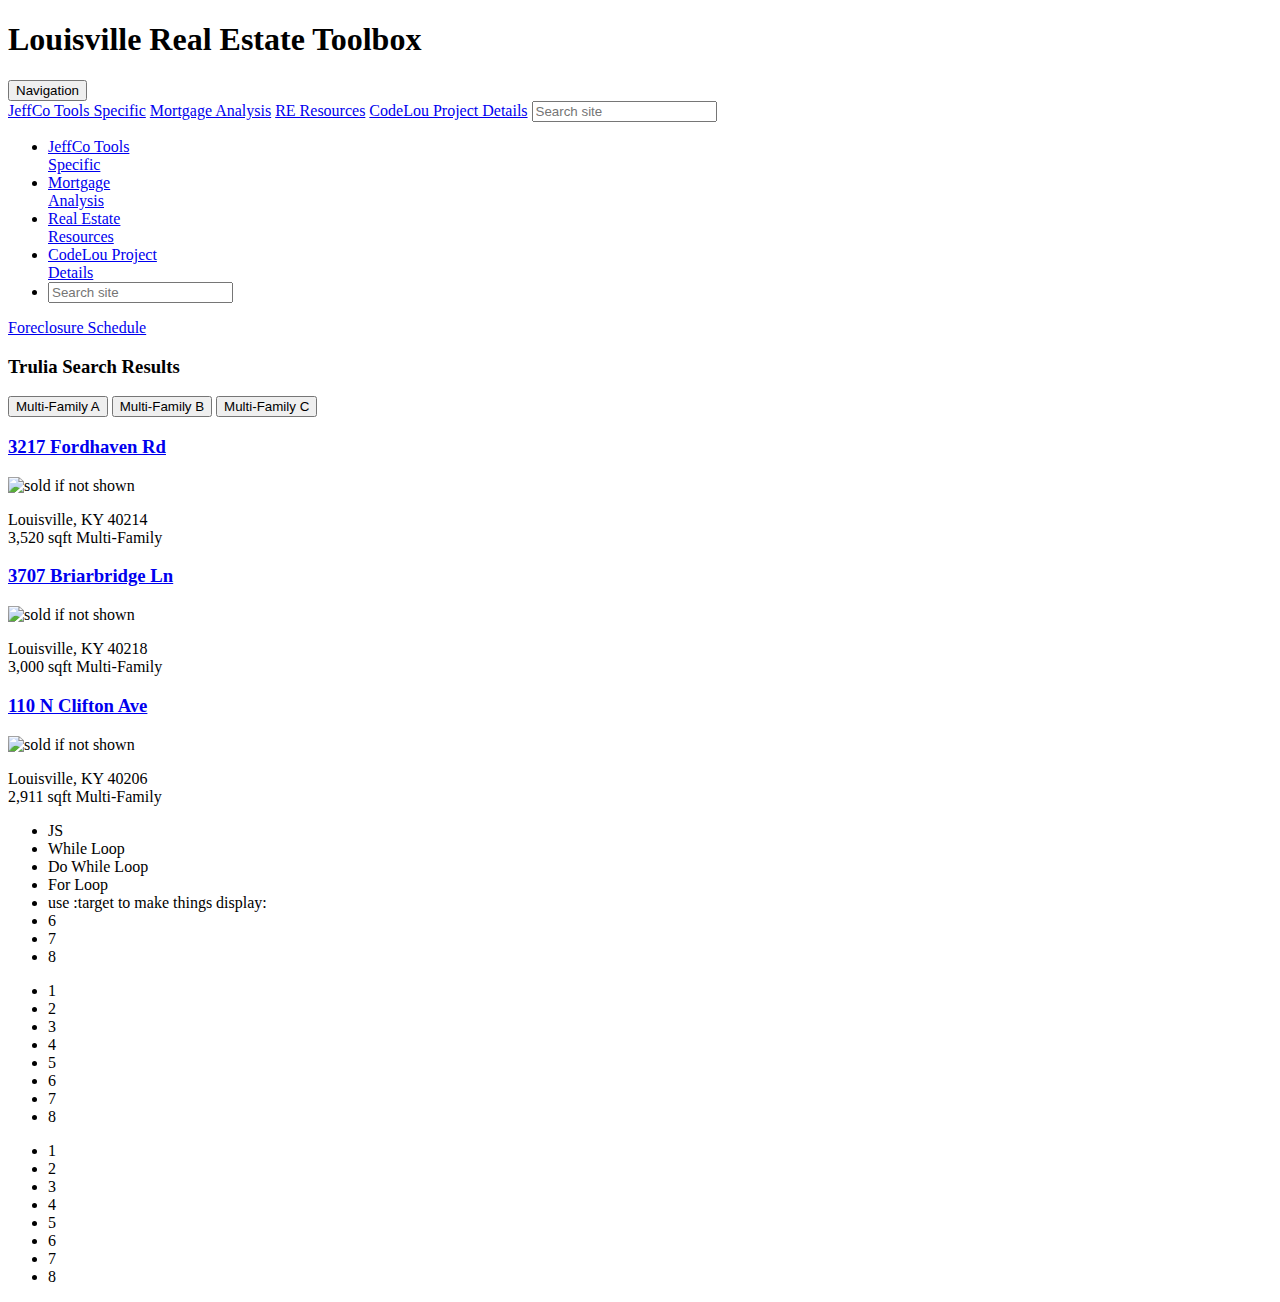
==== Index.html @ 6147a041 "Set tab content - need to remove <a> or<p> from tabbed link" ====
﻿<!DOCTYPE html>
<html lang="en">
<!--    John Napier - napierjohn@gmail.com
        May 2018
        Code Louisville FrontEnd Project

        Project: Valuation
        Index html page.

        Written by hand without helper tools/framwork.  Some snippets used after modification.

-->
<head>
    <title>Lou RE Tools</title>
	  <meta charset="utf-8" />
    <link rel="stylesheet" href="css/normalize.css">
	  <link rel="stylesheet" href="css/Homepage.css"  type="text/css">
    <style type="text/css"></style>
    <script src="js/HomePage.js"></script>
</head>

<body>
    <header class="headerItem">
        <!-- top banner w :afters in @media-->
        <div class="banner" id="bannerImage">
            <h1>Louisville Real Estate Toolbox  </h1>
        </div>

        <!-- Tablet and below Navigation - CSS created Dropdown-->
        <div class="dropdown clearfix">
          <button class="dropbtn">Navigation</button>
          <div class="dropdown-content">
            <a href="#JeffCo">JeffCo Tools Specific</a>
            <a href="#mAnalysis">Mortgage Analysis</a>
            <a href="#ReResources">RE Resources</a>
            <a href="#CodeLouProj">CodeLou Project Details</a>
            <input type="search" name="q" placeholder="Search site" aria-label="Search through site content">
          </div>
        </div>
        
        <!-- Tablet+ size Navigation-->
        <div class="nav"  >
            <!--<h1> Main Nav</h1> -->
            <ul class ="navList" >
            <li><a href="#JeffCo">JeffCo Tools<br/> Specific</a></li>
            <li><a href="#mAnalysis">Mortgage<br/>Analysis</a></li>
            <li><a href="#ReResources">Real Estate<br/>Resources</a></li>
            <li><a href="#CodeLouProj">CodeLou Project <br/>Details</a></li>
            <li class="searchbox"><input type="search" name="q" placeholder="Search site" aria-label="Search through site content"></li>

            </ul>
        </div>
        
        <section class="hero">
            <div class="resizingDiv"></div> <!--to make button stay at 50% to right-->
            <div class="hero-inner">
            
                <a href="https://example.com/" class="btn">Foreclosure Schedule</a>
            </div>
        </section> 

    


    </header>
   
     <!-- Need to add content to tabbed links and change name of choosetab -->
    <div class="tabTrulia"> 
        <h3>Trulia Search Results</h3>

        <div class="tab">
              <button class="tablinks" onclick="openProperty(event, 'Multi-Family-A')">Multi-Family A</button>
              <button class="tablinks" onclick="openProperty(event, 'Multi-Family-B')">Multi-Family B</button>
              <button class="tablinks" onclick="openProperty(event, 'Multi-Family-C')">Multi-Family C</button>
        </div>

        <div id="Multi-Family-A" class="tabcontent">
              <h3><a href="https://www.trulia.com/p/ky/louisville/3217-fordhaven-rd-louisville-ky-40214--2042789440">3217 Fordhaven Rd</a></h3>
                <img src="https://thumbs.trulia-cdn.com/pictures/thumbs_5/zillowstatic/ISq1elr6766sc50000000000.jpg"  alt="sold if not shown" class="tabimage">
              <p>Louisville, KY 40214 <br />3,520 sqft Multi-Family</p>
        </div>

        <div id="Multi-Family-B" class="tabcontent">
              <h3><a href="https://www.trulia.com/p/ky/louisville/3707-briarbridge-ln-louisville-ky-40218--2042831008">3707 Briarbridge Ln</a></h3>
                <img src="https://thumbs.trulia-cdn.com/pictures/thumbs_5/zillowstatic/ISqp4idyaon0831000000000.jpg"  alt="sold if not shown" class="tabimage">
              <p>Louisville, KY 40218 <br />3,000 sqft Multi-Family</p>
        </div>

        <div id="Multi-Family-C" class="tabcontent">
              <h3><a href="https://www.trulia.com/p/ky/louisville/110-n-clifton-ave-louisville-ky-40206--2096755722">110 N Clifton Ave</a></h3>
                <img src="https://thumbs.trulia-cdn.com/pictures/thumbs_5/zillowstatic/ISmex12n6pgc8r1000000000.jpg"  alt="sold if not shown" class="tabimage">
              <p>Louisville, KY 40206 <br />2,911 sqft Multi-Family</p>
        </div>
     </div>
    <!--  flexbox demo-->
    <div>
          <ul class="flex-container nowrap">
          <li class="flex-item">JS </li>
          <li class="flex-item">While Loop</li>
          <li class="flex-item">Do While Loop</li>
          <li class="flex-item">For Loop</li>
          <li class="flex-item">use :target to make things display:</li>
          <li class="flex-item">6</li>
          <li class="flex-item">7</li>
          <li class="flex-item">8</li>
        </ul>

        <ul class="flex-container wrap">
          <li class="flex-item">1</li>
          <li class="flex-item">2</li>
          <li class="flex-item">3</li>
          <li class="flex-item">4</li>
          <li class="flex-item">5</li>
          <li class="flex-item">6</li>
          <li class="flex-item">7</li>
          <li class="flex-item">8</li>
        </ul>

        <ul class="flex-container wrap-reverse">
          <li class="flex-item">1</li>
          <li class="flex-item">2</li>
          <li class="flex-item">3</li>
          <li class="flex-item">4</li>
          <li class="flex-item">5</li>
          <li class="flex-item">6</li>
          <li class="flex-item">7</li>
          <li class="flex-item">8</li>
        </ul>

        </div>

    <footer>

    </footer>
</body>
</html>
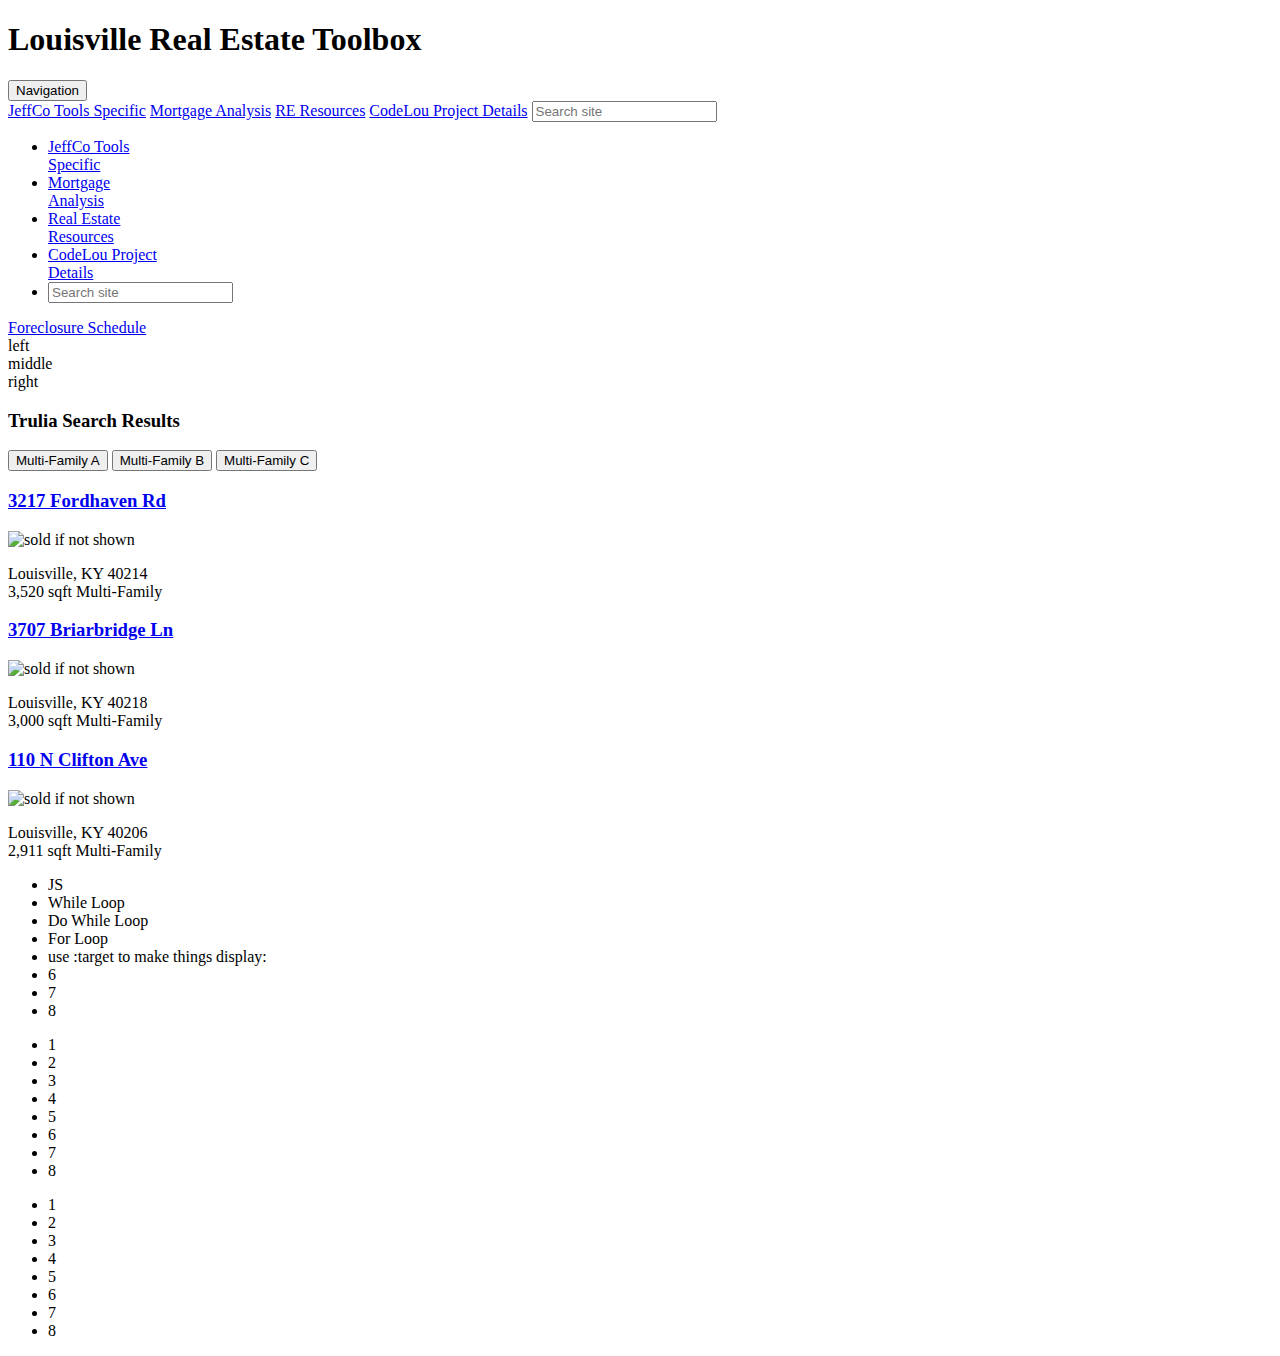
==== commit 36273b38: "fixed <a> in button: put button in <a>" ====
--- a/Index.html
+++ b/Index.html
@@ -7,12 +7,13 @@
         Project: Valuation
         Index html page.
 
-        Written by hand without helper tools/framwork.  Some snippets used after modification.
+        Written by hand without helper tools/framwork.  
+        Some snippets used after modification.
 
 -->
 <head>
     <title>Lou RE Tools</title>
-	  <meta charset="utf-8" />
+    <meta charset="utf-8" name="viewport" content="width=device-width, initial-scale=1" />
     <link rel="stylesheet" href="css/normalize.css">
 	  <link rel="stylesheet" href="css/Homepage.css"  type="text/css">
     <style type="text/css"></style>
@@ -30,7 +31,7 @@
         <div class="dropdown clearfix">
           <button class="dropbtn">Navigation</button>
           <div class="dropdown-content">
-            <a href="#JeffCo">JeffCo Tools Specific</a>
+            <a href="JeffCoTools.html">JeffCo Tools Specific</a>
             <a href="#mAnalysis">Mortgage Analysis</a>
             <a href="#ReResources">RE Resources</a>
             <a href="#CodeLouProj">CodeLou Project Details</a>
@@ -62,9 +63,27 @@
     
 
 
+
     </header>
    
      <!-- Need to add content to tabbed links and change name of choosetab -->
+
+
+        <!--  Content - 3 column-->
+    <div class="row">
+        <div class="column left">  left</div>
+        <div class="column middle">
+       middle
+        </div>
+        <div class="column right">
+          <div>
+              right
+          </div>
+        </div>
+    </div>
+
+    
+
     <div class="tabTrulia"> 
         <h3>Trulia Search Results</h3>
 
@@ -93,6 +112,8 @@
         </div>
      </div>
     <!--  flexbox demo-->
+    <div>
+    </div>
     <div>
           <ul class="flex-container nowrap">
           <li class="flex-item">JS </li>
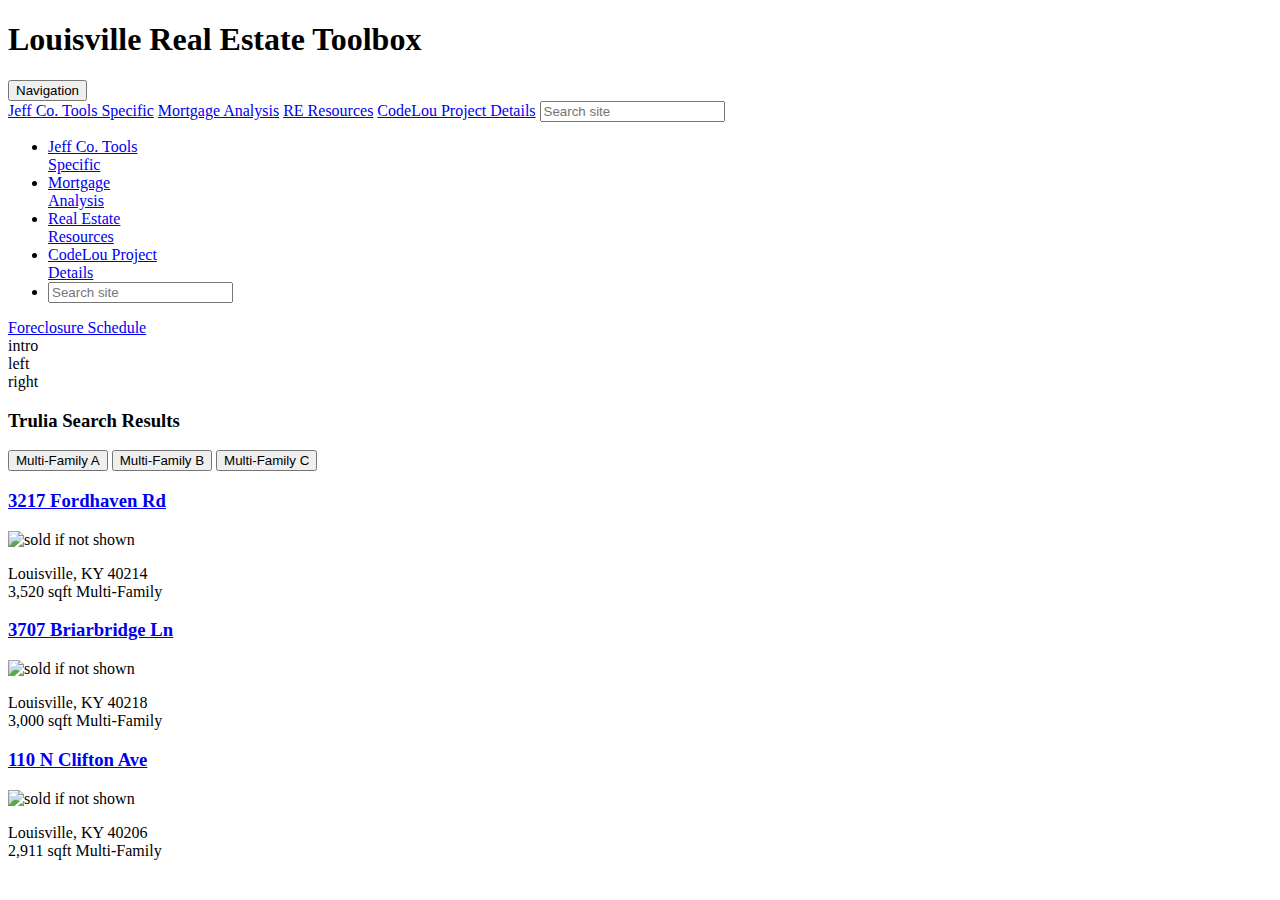
==== commit 025dfb4a: "Commit with some changes from learned topic" ====
--- a/Index.html
+++ b/Index.html
@@ -31,7 +31,7 @@
         <div class="dropdown clearfix">
           <button class="dropbtn">Navigation</button>
           <div class="dropdown-content">
-            <a href="JeffCoTools.html">JeffCo Tools Specific</a>
+            <a href="JeffCoTools.html">Jeff Co. Tools Specific</a>
             <a href="#mAnalysis">Mortgage Analysis</a>
             <a href="#ReResources">RE Resources</a>
             <a href="#CodeLouProj">CodeLou Project Details</a>
@@ -43,7 +43,7 @@
         <div class="nav"  >
             <!--<h1> Main Nav</h1> -->
             <ul class ="navList" >
-            <li><a href="#JeffCo">JeffCo Tools<br/> Specific</a></li>
+            <li><a href="JeffCoTools.html">Jeff Co. Tools<br/> Specific</a></li>
             <li><a href="#mAnalysis">Mortgage<br/>Analysis</a></li>
             <li><a href="#ReResources">Real Estate<br/>Resources</a></li>
             <li><a href="#CodeLouProj">CodeLou Project <br/>Details</a></li>
@@ -70,16 +70,16 @@
 
 
         <!--  Content - 3 column-->
+    <!--  Main Content -->
+    <div class="mainContent">
     <div class="row">
-        <div class="column left">  left</div>
-        <div class="column middle">
-       middle
-        </div>
-        <div class="column right">
-          <div>
-              right
-          </div>
-        </div>
+        <div class="column intro">intro</div>
+    <div class="row">
+        <div class="column left">left</div>
+        <div class="column right">right</div>
+
+    </div>
+    </div>
     </div>
 
     
@@ -111,44 +111,10 @@
               <p>Louisville, KY 40206 <br />2,911 sqft Multi-Family</p>
         </div>
      </div>
-    <!--  flexbox demo-->
+
     <div>
     </div>
-    <div>
-          <ul class="flex-container nowrap">
-          <li class="flex-item">JS </li>
-          <li class="flex-item">While Loop</li>
-          <li class="flex-item">Do While Loop</li>
-          <li class="flex-item">For Loop</li>
-          <li class="flex-item">use :target to make things display:</li>
-          <li class="flex-item">6</li>
-          <li class="flex-item">7</li>
-          <li class="flex-item">8</li>
-        </ul>
-
-        <ul class="flex-container wrap">
-          <li class="flex-item">1</li>
-          <li class="flex-item">2</li>
-          <li class="flex-item">3</li>
-          <li class="flex-item">4</li>
-          <li class="flex-item">5</li>
-          <li class="flex-item">6</li>
-          <li class="flex-item">7</li>
-          <li class="flex-item">8</li>
-        </ul>
-
-        <ul class="flex-container wrap-reverse">
-          <li class="flex-item">1</li>
-          <li class="flex-item">2</li>
-          <li class="flex-item">3</li>
-          <li class="flex-item">4</li>
-          <li class="flex-item">5</li>
-          <li class="flex-item">6</li>
-          <li class="flex-item">7</li>
-          <li class="flex-item">8</li>
-        </ul>
-
-        </div>
+   
 
     <footer>
 
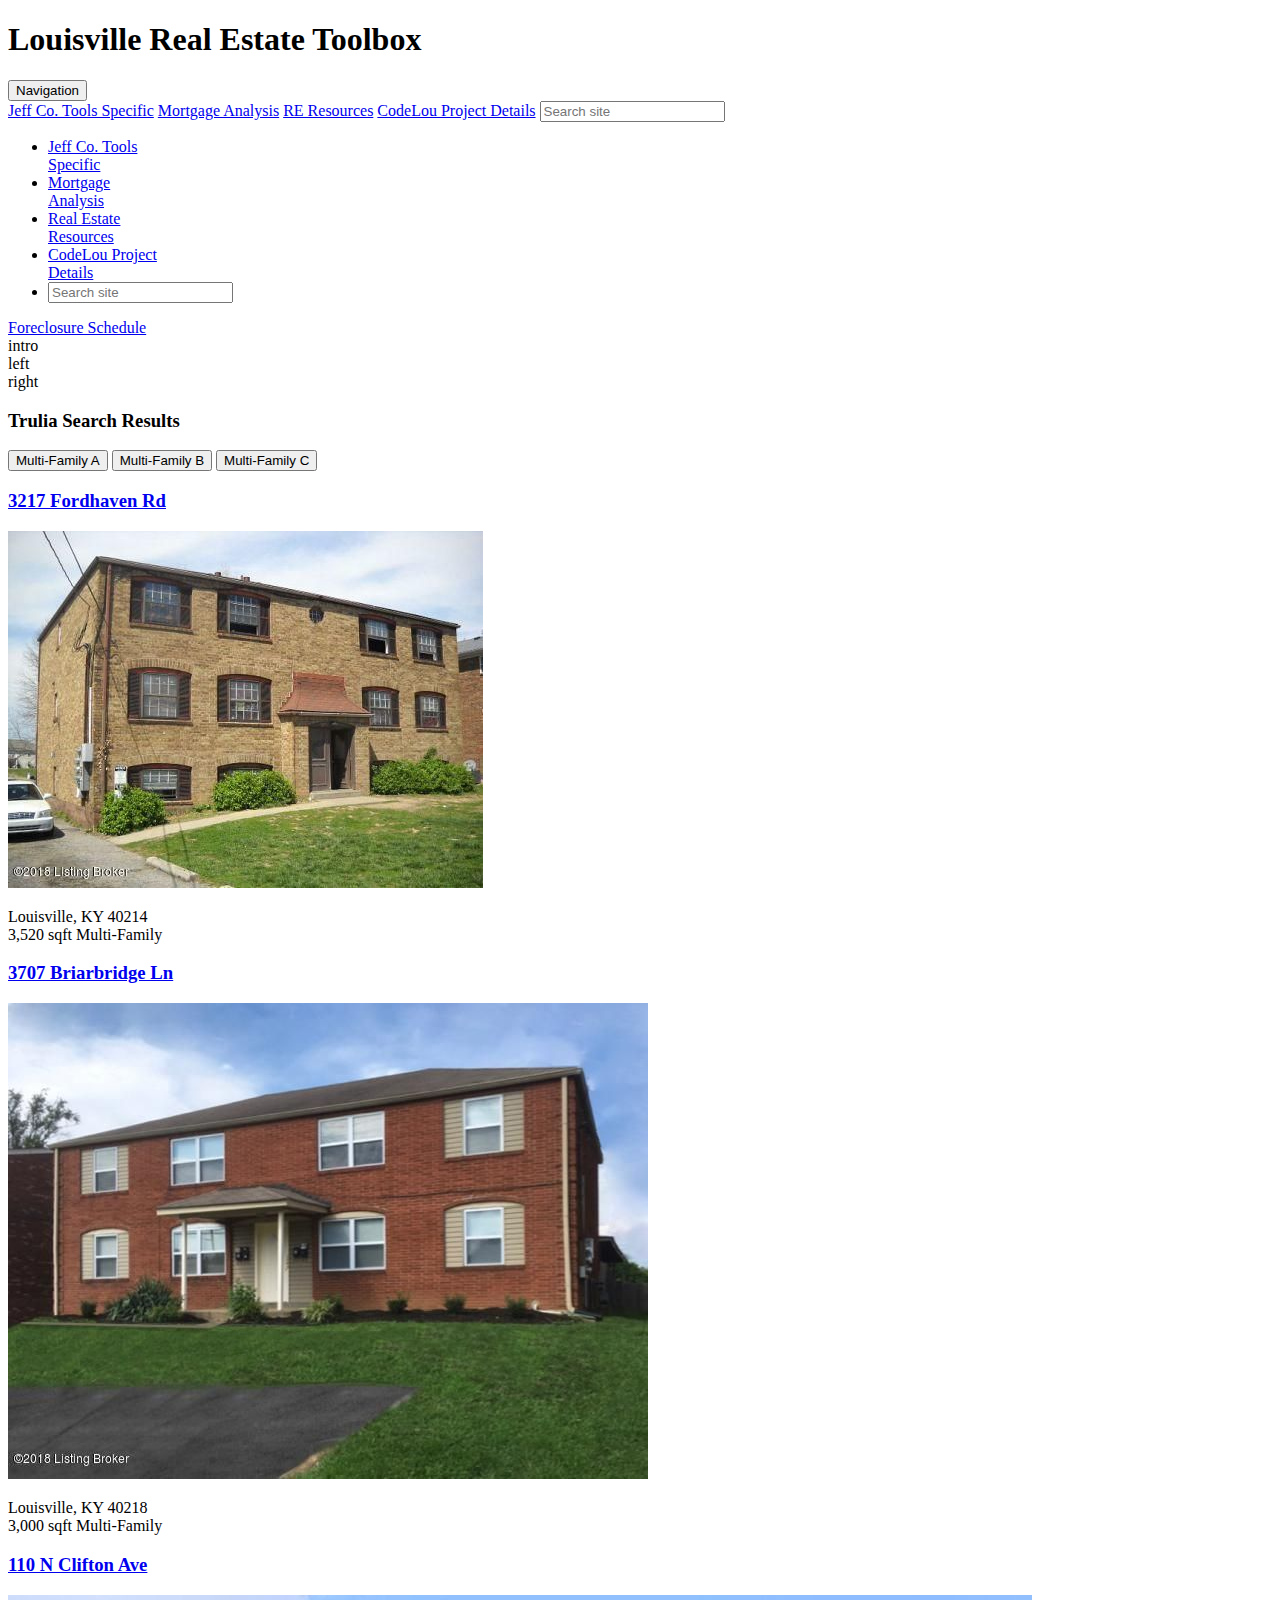
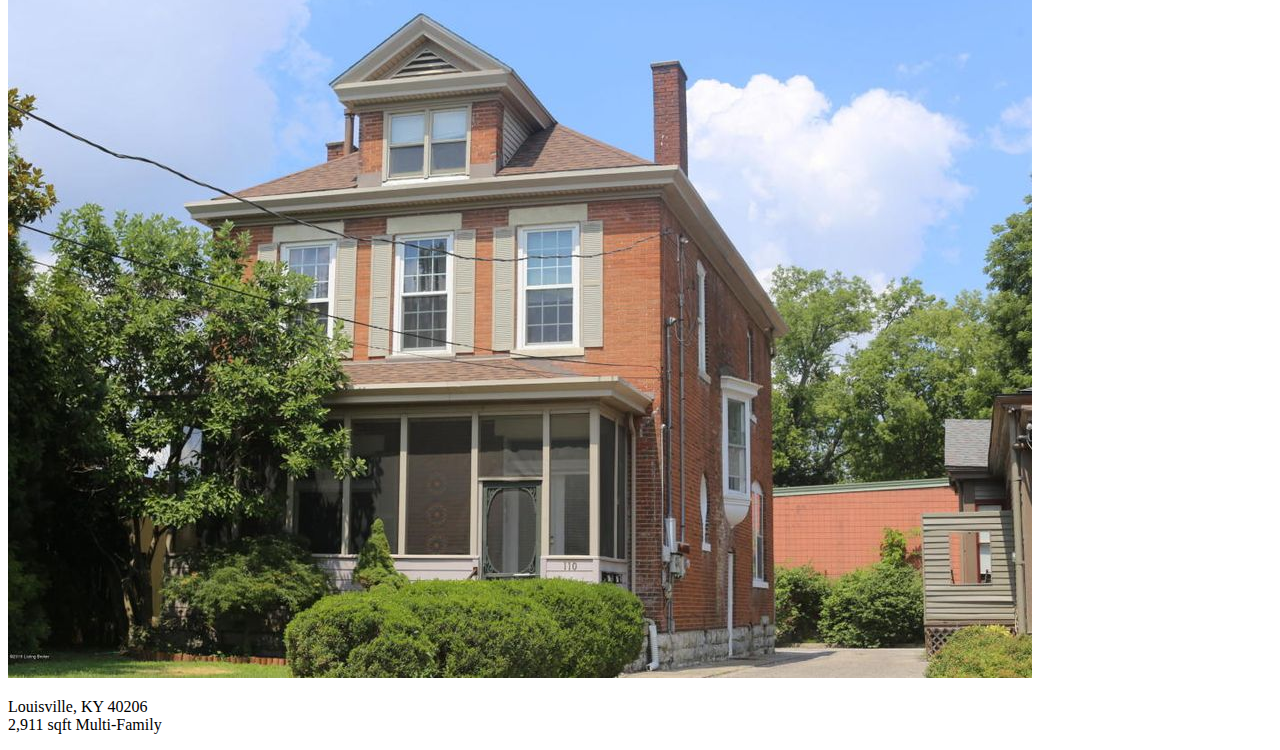
==== commit 8e5c6560: "trulia issue resolve" ====
--- a/Index.html
+++ b/Index.html
@@ -95,19 +95,19 @@
 
         <div id="Multi-Family-A" class="tabcontent">
               <h3><a href="https://www.trulia.com/p/ky/louisville/3217-fordhaven-rd-louisville-ky-40214--2042789440">3217 Fordhaven Rd</a></h3>
-                <img src="https://thumbs.trulia-cdn.com/pictures/thumbs_5/zillowstatic/ISq1elr6766sc50000000000.jpg"  alt="sold if not shown" class="tabimage">
+                <img src="images/TruliaP1.jpg"  alt="sold if not shown" class="tabimage">
               <p>Louisville, KY 40214 <br />3,520 sqft Multi-Family</p>
         </div>
 
         <div id="Multi-Family-B" class="tabcontent">
               <h3><a href="https://www.trulia.com/p/ky/louisville/3707-briarbridge-ln-louisville-ky-40218--2042831008">3707 Briarbridge Ln</a></h3>
-                <img src="https://thumbs.trulia-cdn.com/pictures/thumbs_5/zillowstatic/ISqp4idyaon0831000000000.jpg"  alt="sold if not shown" class="tabimage">
+                <img src="images/TruliaP2.jpg"  alt="sold if not shown" class="tabimage">
               <p>Louisville, KY 40218 <br />3,000 sqft Multi-Family</p>
         </div>
 
         <div id="Multi-Family-C" class="tabcontent">
               <h3><a href="https://www.trulia.com/p/ky/louisville/110-n-clifton-ave-louisville-ky-40206--2096755722">110 N Clifton Ave</a></h3>
-                <img src="https://thumbs.trulia-cdn.com/pictures/thumbs_5/zillowstatic/ISmex12n6pgc8r1000000000.jpg"  alt="sold if not shown" class="tabimage">
+                <img src="images/TruliaP3.jpg"  alt="sold if not shown" class="tabimage">
               <p>Louisville, KY 40206 <br />2,911 sqft Multi-Family</p>
         </div>
      </div>
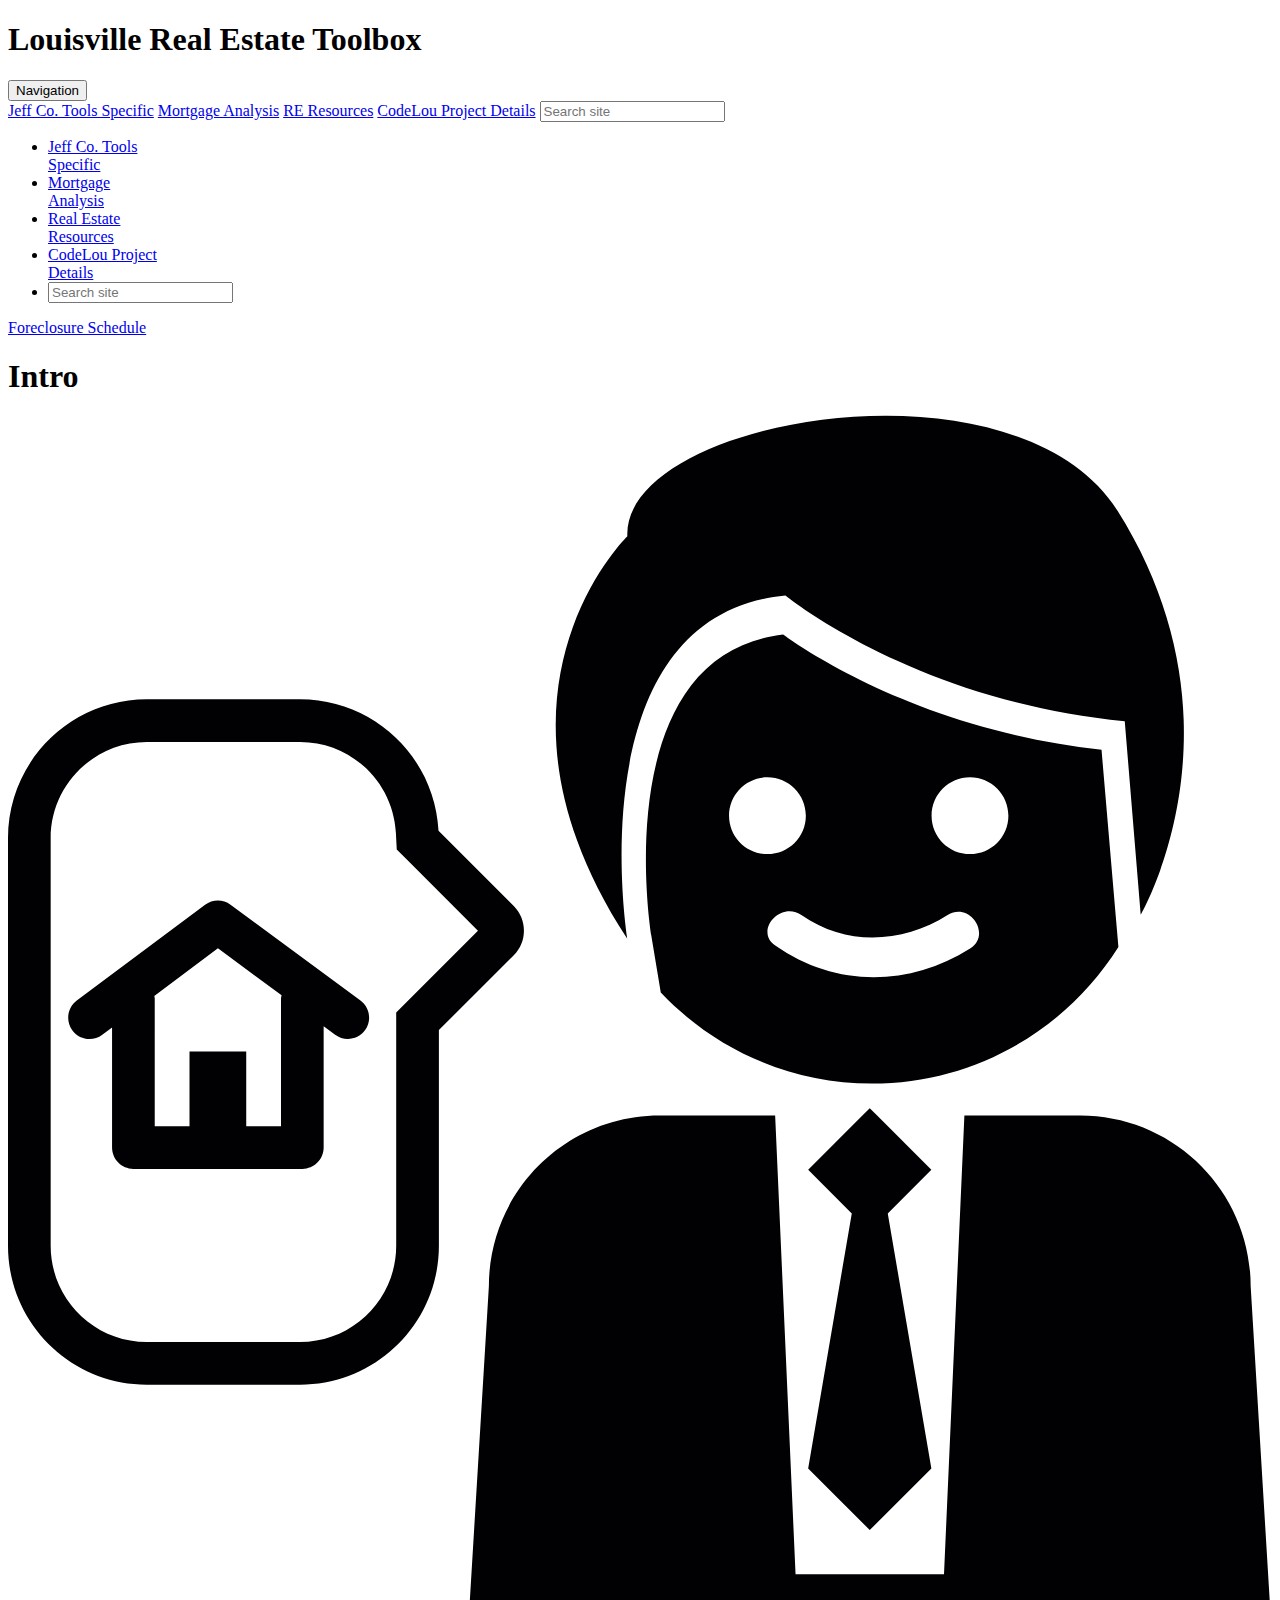
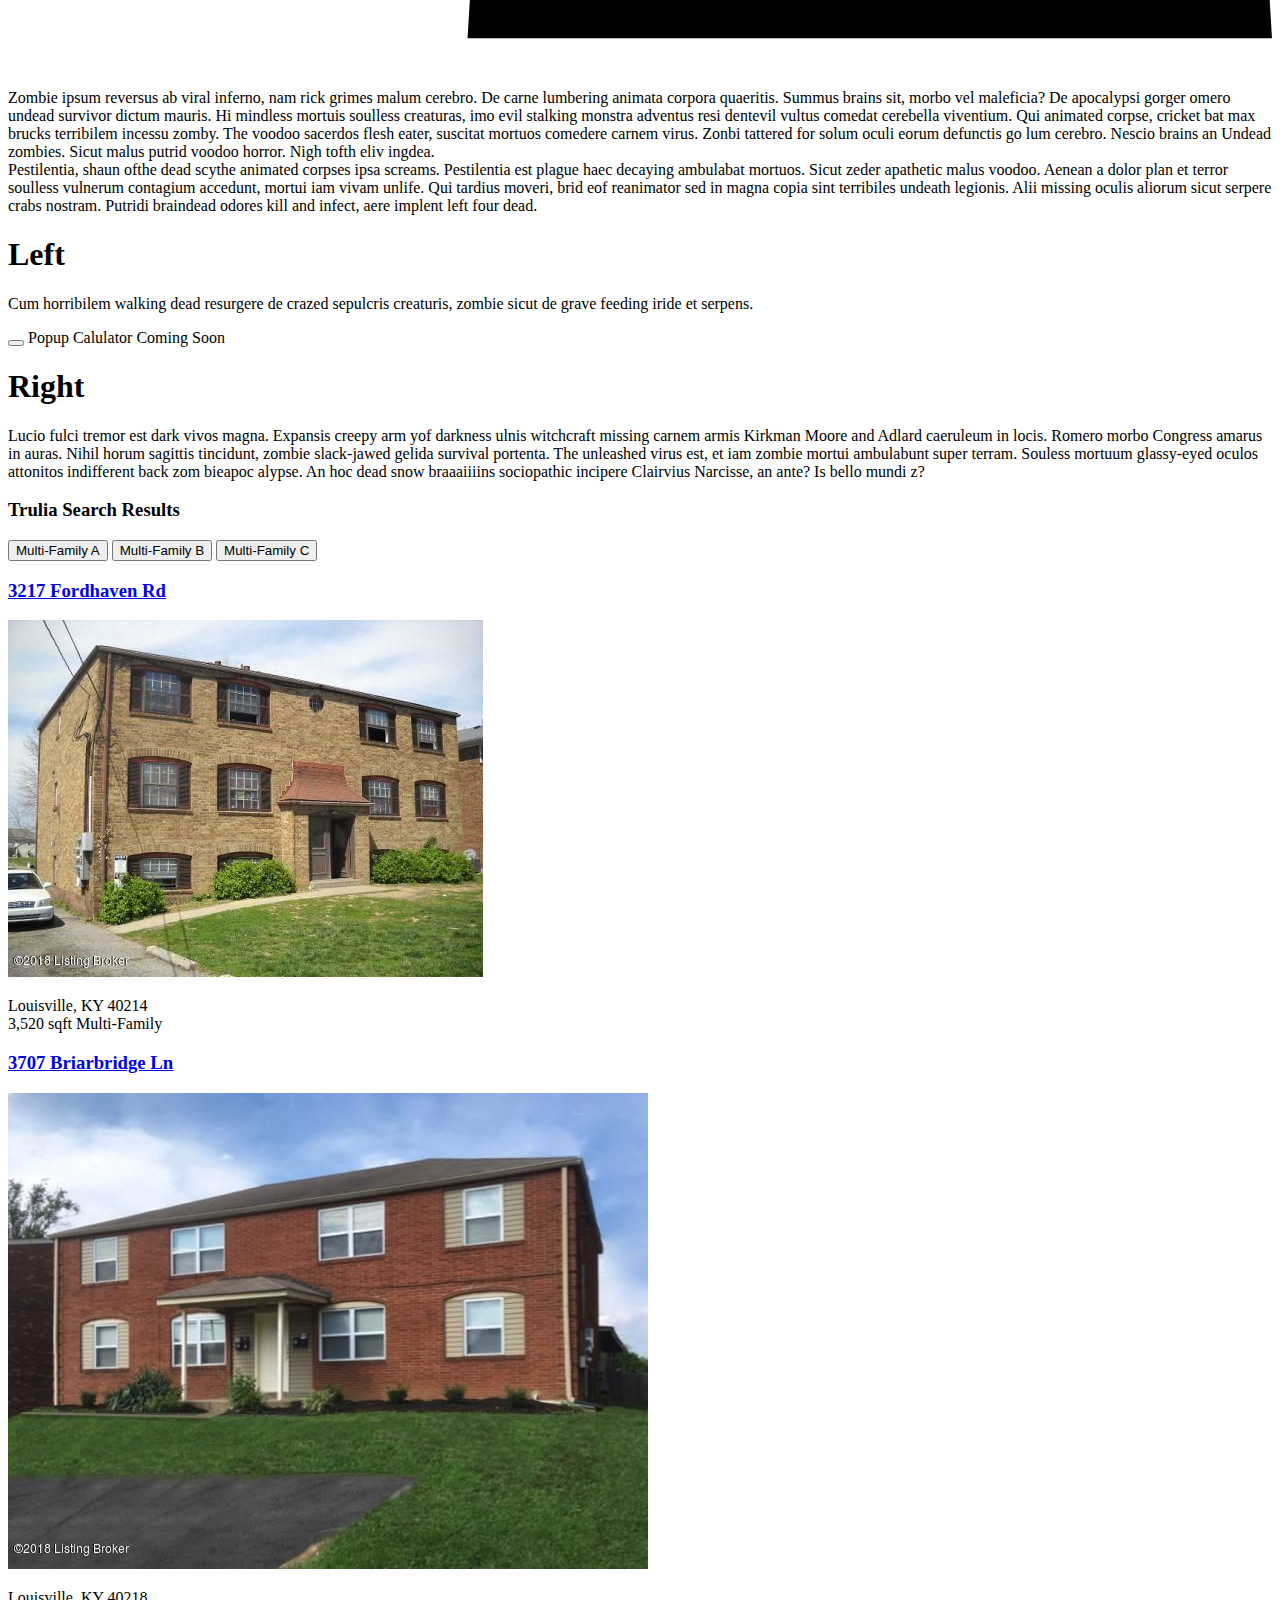
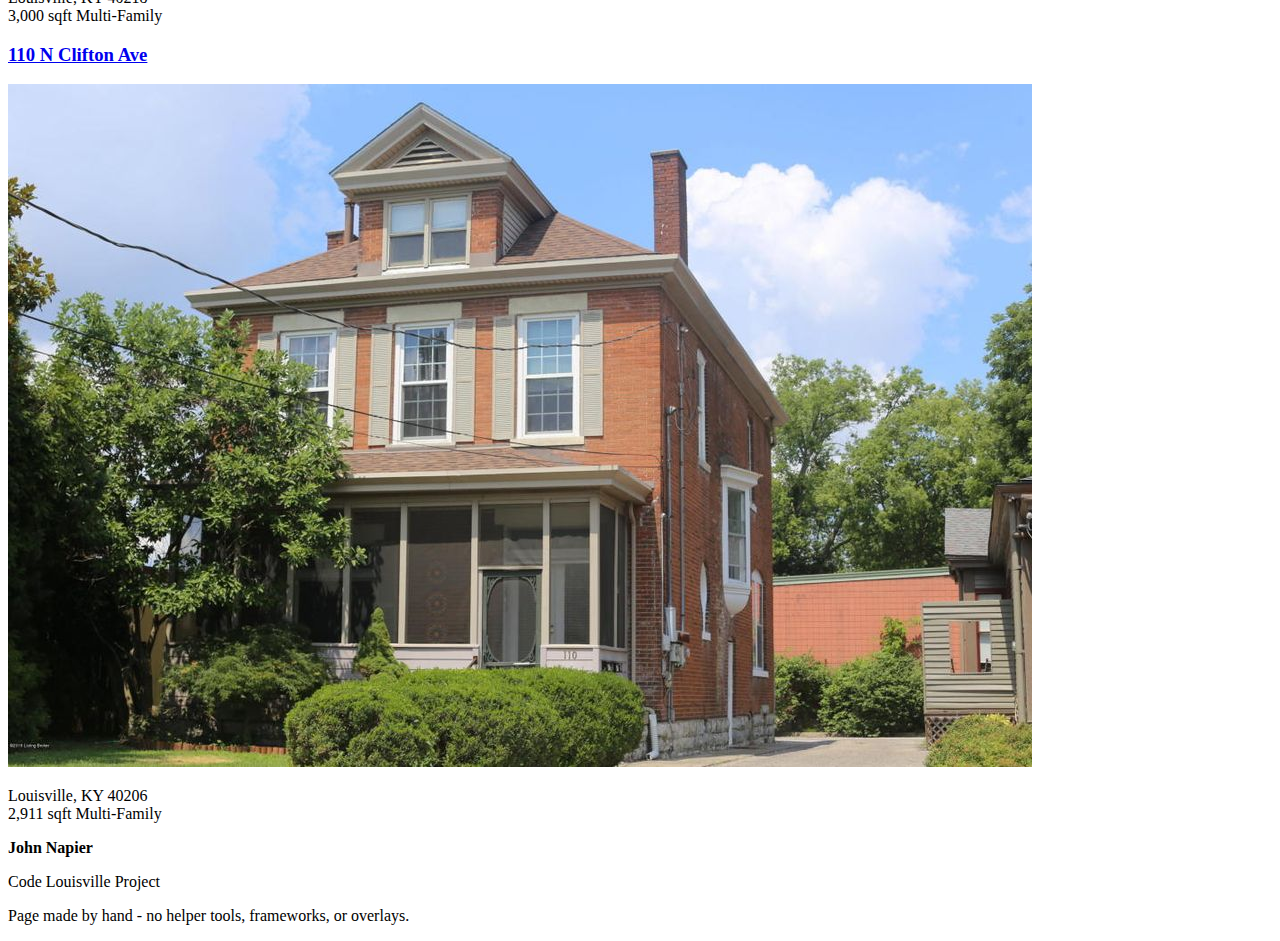
==== commit 7a798ebc: "finalized index.html" ====
--- a/Index.html
+++ b/Index.html
@@ -56,7 +56,7 @@
             <div class="resizingDiv"></div> <!--to make button stay at 50% to right-->
             <div class="hero-inner">
             
-                <a href="https://example.com/" class="btn">Foreclosure Schedule</a>
+                <a href="http://www.jeffcomm.org/upcoming-sales.html" class="btn">Foreclosure Schedule</a>
             </div>
         </section> 
 
@@ -65,30 +65,53 @@
 
 
     </header>
-   
-     <!-- Need to add content to tabbed links and change name of choosetab -->
-
 
         <!--  Content - 3 column-->
     <!--  Main Content -->
-    <div class="mainContent">
+    <section class="mainContent">
     <div class="row">
-        <div class="column intro">intro</div>
-    <div class="row">
-        <div class="column left">left</div>
-        <div class="column right">right</div>
+        <div class="column intro"><h1>Intro<img id="REworkerSVG"  src="images/real-estate-worker.svg" /></h1>
+            <p>Zombie ipsum reversus ab viral inferno, nam rick grimes malum cerebro. De carne lumbering
+                animata corpora quaeritis. Summus brains sit​​, morbo vel maleficia? De apocalypsi gorger 
+                omero undead survivor dictum mauris. Hi mindless mortuis soulless creaturas, imo evil 
+                stalking monstra adventus resi dentevil vultus comedat cerebella viventium. Qui animated corpse, 
+                cricket bat max brucks terribilem incessu zomby. The voodoo sacerdos flesh eater, suscitat mortuos 
+                comedere carnem virus. Zonbi tattered for solum oculi eorum defunctis go lum cerebro. Nescio brains 
+                an Undead zombies. Sicut malus putrid voodoo horror. Nigh tofth eliv ingdea.<br />
+                Pestilentia, shaun ofthe dead scythe animated corpses ipsa screams. Pestilentia
+                 est plague haec decaying ambulabat mortuos. Sicut zeder apathetic malus voodoo. Aenean a dolor plan
+                 et terror soulless vulnerum contagium accedunt, mortui iam vivam unlife. Qui tardius moveri, brid eof 
+                reanimator sed in magna copia sint terribiles undeath legionis. Alii missing oculis aliorum sicut 
+                serpere crabs nostram. Putridi braindead odores kill and infect, aere implent left four dead.
+            </p>
+
+        </div>
+        <div class="column left"><h1>Left</h1>
+            <p>Cum horribilem walking dead resurgere de crazed sepulcris creaturis, zombie sicut de grave feeding
+                 iride et serpens. </p>
+            <div class="popup clearfix" onclick="clickPopup()"><button><span class="calcImgButton"></span></button>
+                <span class="popuptext" id="calcPopup">Popup Calulator Coming Soon</span>
+            </div>
+        </div>
+        <div class="column right"><h1>Right</h1>
+            <p>Lucio fulci tremor est dark vivos magna. 
+                Expansis creepy arm yof darkness ulnis witchcraft missing carnem armis Kirkman Moore and Adlard 
+                caeruleum in locis. Romero morbo Congress amarus in auras. Nihil horum sagittis tincidunt, zombie 
+                slack-jawed gelida survival portenta. The unleashed virus est, et iam zombie mortui ambulabunt super 
+                terram. Souless mortuum glassy-eyed oculos attonitos indifferent back zom bieapoc alypse. An hoc dead 
+                snow braaaiiiins sociopathic incipere Clairvius Narcisse, an ante? Is bello mundi z?</p>
+
+        </div>
 
     </div>
-    </div>
-    </div>
 
-    
 
+<!--  tabbed Trulia property -->
     <div class="tabTrulia"> 
         <h3>Trulia Search Results</h3>
 
         <div class="tab">
-              <button class="tablinks" onclick="openProperty(event, 'Multi-Family-A')">Multi-Family A</button>
+              <button class="tablinksA" onclick="openProperty(event, 'Multi-Family-A')">Multi-Family A</button>
               <button class="tablinks" onclick="openProperty(event, 'Multi-Family-B')">Multi-Family B</button>
               <button class="tablinks" onclick="openProperty(event, 'Multi-Family-C')">Multi-Family C</button>
         </div>
@@ -112,12 +135,17 @@
         </div>
      </div>
 
-    <div>
-    </div>
+
+    </section>
    
 
     <footer>
-
+        <div class="footer">
+         
+            <p><strong>John Napier</strong></p>
+            <p>Code Louisville Project</p>
+            <p>Page made by hand - no helper tools, frameworks, or overlays.</p>
+        </div>
     </footer>
 </body>
 </html>
